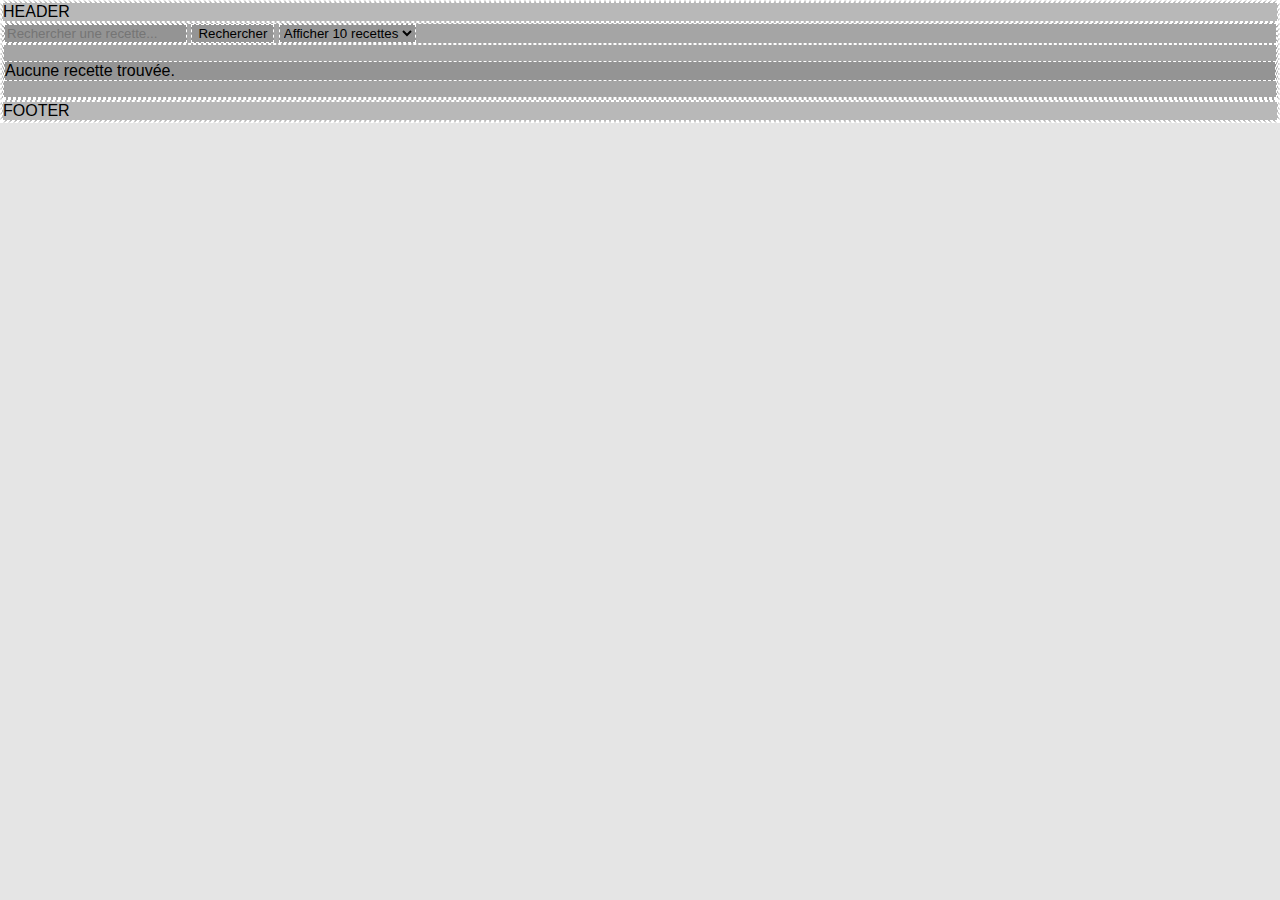
==== index.html @ 3502f4cf "first commit" ====
<!DOCTYPE html>
<html lang="fr">
<head>
    <meta charset="UTF-8">
    <meta name="viewport" content="width=device-width, initial-scale=1.0">
    <title>Let's Cook</title>
    <link rel="stylesheet" href="assets/css/style.css">
</head>
<body>
    <header>HEADER</header>
    <main>
        <div class="container_header">
          
          <input type="search" name="" id="searchInput" placeholder="Rechercher une recette...">
          <button id="searchButton">Rechercher</button>
          <select id="limitSelect">
            <option value="10">Afficher 10 recettes</option>
            <option value="20">Afficher 20 recettes</option>
            <option value="30">Afficher 30 recettes</option>
        </select>
        </div>

        <div class="recipes contaner_menu mx-auto py-2">
            <!-- contenu de JS -->
        </div>
        <footer>

        </footer>

    </main>
    <footer>FOOTER</footer>
    <script src="./assets/js/index.js"></script>
</body>
</html>
---- assets/css/style.css ----
@import 'variables.css';
@import 'reboot.css';
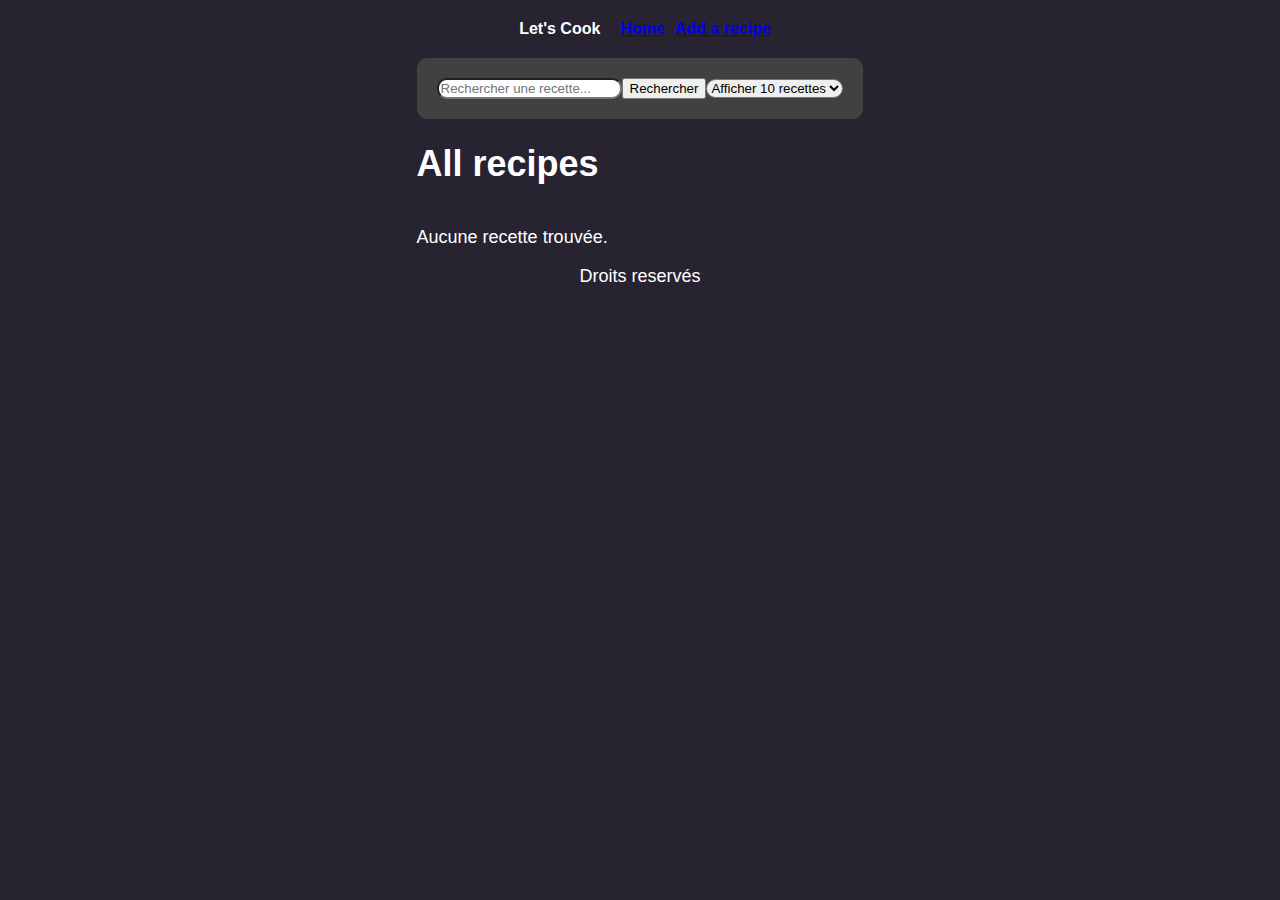
==== commit 8d37dfeb: "ok" ====
--- a/index.html
+++ b/index.html
@@ -1,34 +1,53 @@
 <!DOCTYPE html>
 <html lang="fr">
+
 <head>
     <meta charset="UTF-8">
     <meta name="viewport" content="width=device-width, initial-scale=1.0">
     <title>Let's Cook</title>
     <link rel="stylesheet" href="assets/css/style.css">
 </head>
-<body>
-    <header>HEADER</header>
-    <main>
-        <div class="container_header">
-          
-          <input type="search" name="" id="searchInput" placeholder="Rechercher une recette...">
-          <button id="searchButton">Rechercher</button>
-          <select id="limitSelect">
-            <option value="10">Afficher 10 recettes</option>
-            <option value="20">Afficher 20 recettes</option>
-            <option value="30">Afficher 30 recettes</option>
-        </select>
-        </div>
+<body class="main-color bg-color-m flex aic fdc">
+    <header class="header flex jcsb fz-16 p-1 aic fg">
+        <div class="header__logo flex fg">
+            <h1 class="header__title fz-16 m-1">
+                Let's Cook
+            </h1>
+        </div> 
+        <nav class="header__nav flex fw-600 aic fg">
+            <div class="header__link m-1"><a href="index.html">Home</a></div>
+            <div class="header__link main-color"><a href="newRecipe">Add a recipe</a></div>
+        </nav>
+    </header>
+   
 
-        <div class="recipes contaner_menu mx-auto py-2">
-            <!-- contenu de JS -->
-        </div>
-        <footer>
+    <main class="main-1">
+        <header class="main__header flex jcsb bg-color-s p-2 br-1 mb-2">
+            <form action="#" class="search-form flex aic ns">
+                <input type="search" name="search" id="searchInput" placeholder="Rechercher une recette..."
+                    class="search-input br-1">
+                <button id="searchButton">Rechercher</button>
+                <select name="first-select" id="limitSelect" class="br-1">
+                    <option value="10">Afficher 10 recettes</option>
+                    <option value="20">Afficher 20 recettes</option>
+                    <option value="30">Afficher 30 recettes</option>
+                </select>
+            </form>
 
-        </footer>
+        </header>
 
+            <h1 class="main__title">
+                All recipes
+            </h1>
+            <div class="recipes container flex fw g-1">
+
+            </div>
     </main>
-    <footer>FOOTER</footer>
-    <script src="./assets/js/index.js"></script>
+    <footer class="footer">
+        Droits reservés
+    </footer>
+
+    <script src="./assets/js/correctionDeMonIndex.js"></script>
 </body>
+
 </html>--- a/assets/css/style.css
+++ b/assets/css/style.css
@@ -1,2 +1,39 @@
 @import 'variables.css';
 @import 'reboot.css';
+@import 'utilites.css';
+@import 'custom.css';
+
+
+/* COMPONENTS */
+.recipe-card {
+    width: calc(25% - 20px);
+    background: #fff;
+    color: rgb(65, 65, 65);
+    text-align: center;
+    box-shadow: 0 2px 8px rgba(0, 0, 0, 0.1);
+    transition: transform 0.2s ease-in-out, box-shadow 0.2s ease-in-out;
+}
+
+.recipe-card:hover {
+    transform: scale(1.05);
+    box-shadow: 0 4px 16px rgba(0, 0, 0, 0.2);
+}
+
+.recipe-card__img {
+    width: 100%;
+    height: auto;
+    margin-bottom: 10px;
+}
+
+.recipe-card__title {
+    margin: 10px 0;
+}
+
+.recipe-card__desc {
+    margin: 0 0 10px;
+}
+
+.recipe-card__button {
+    cursor: pointer;
+    border: none;
+}
